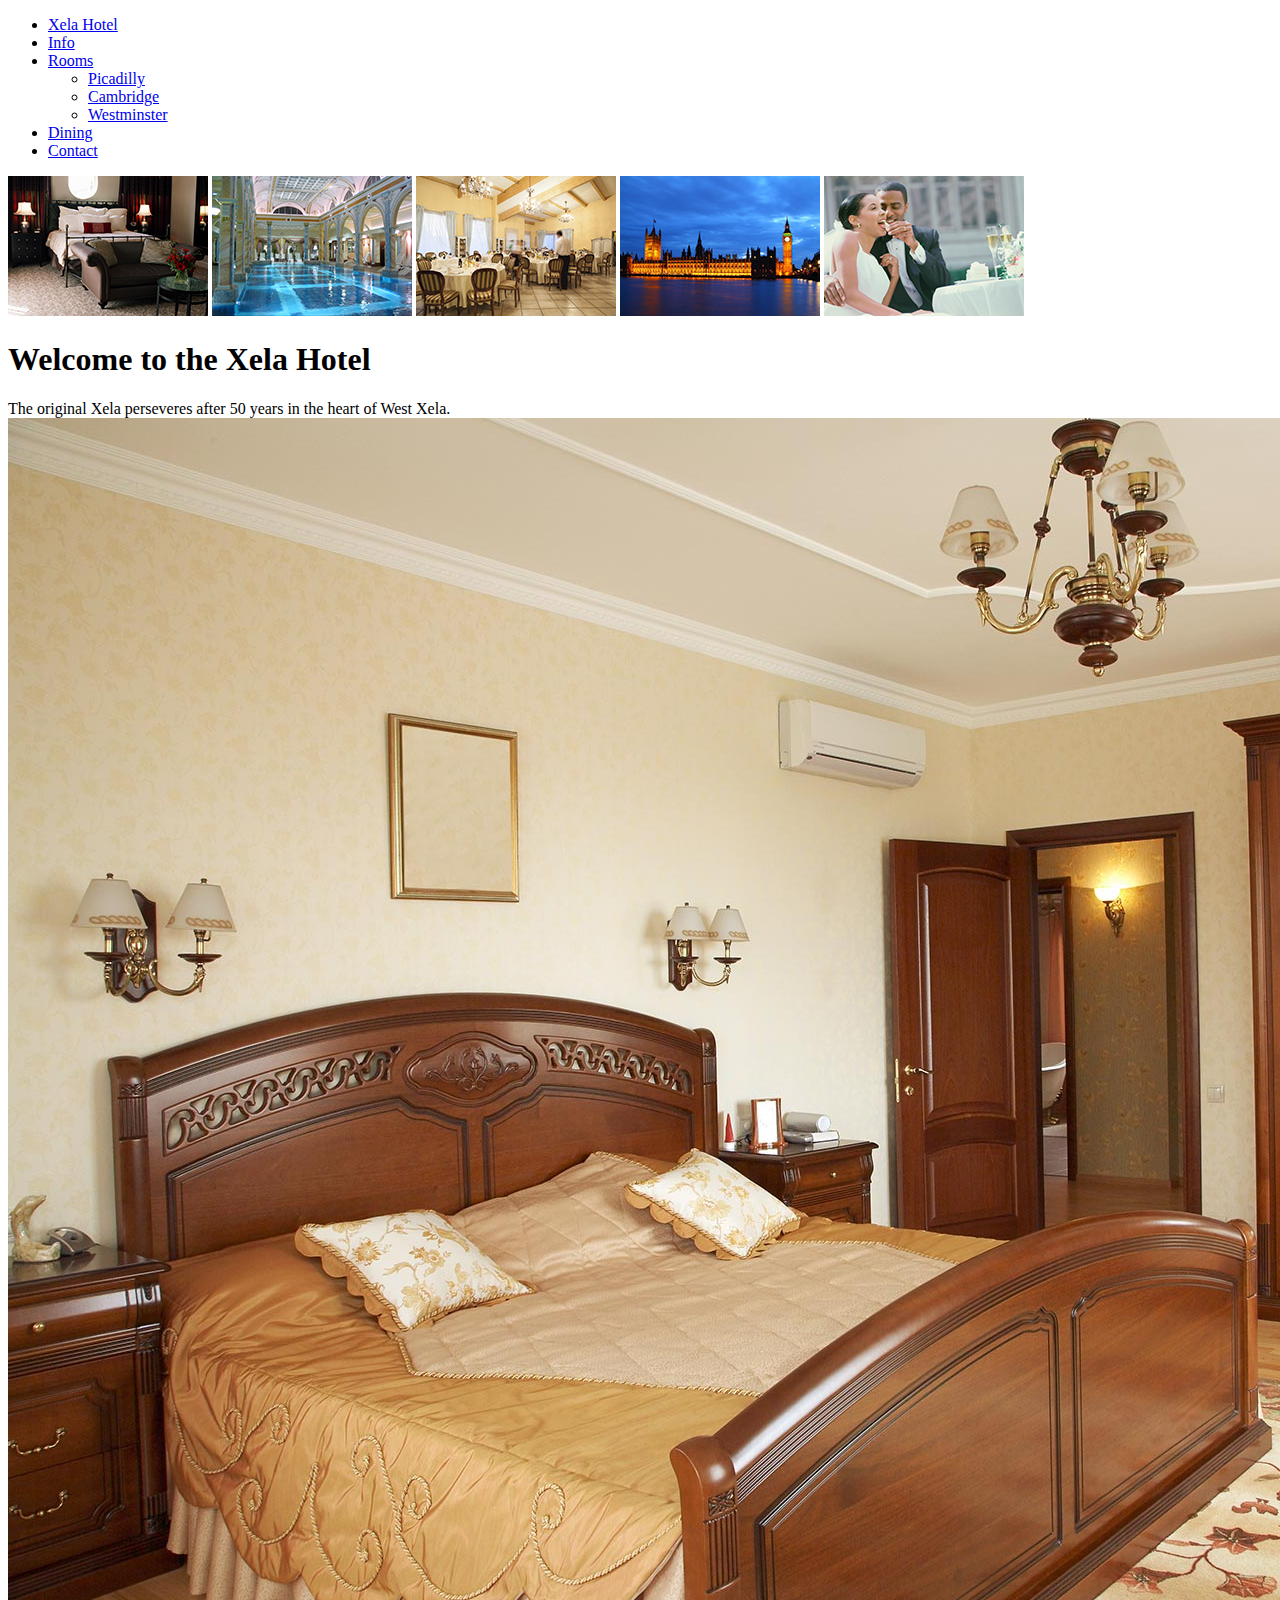
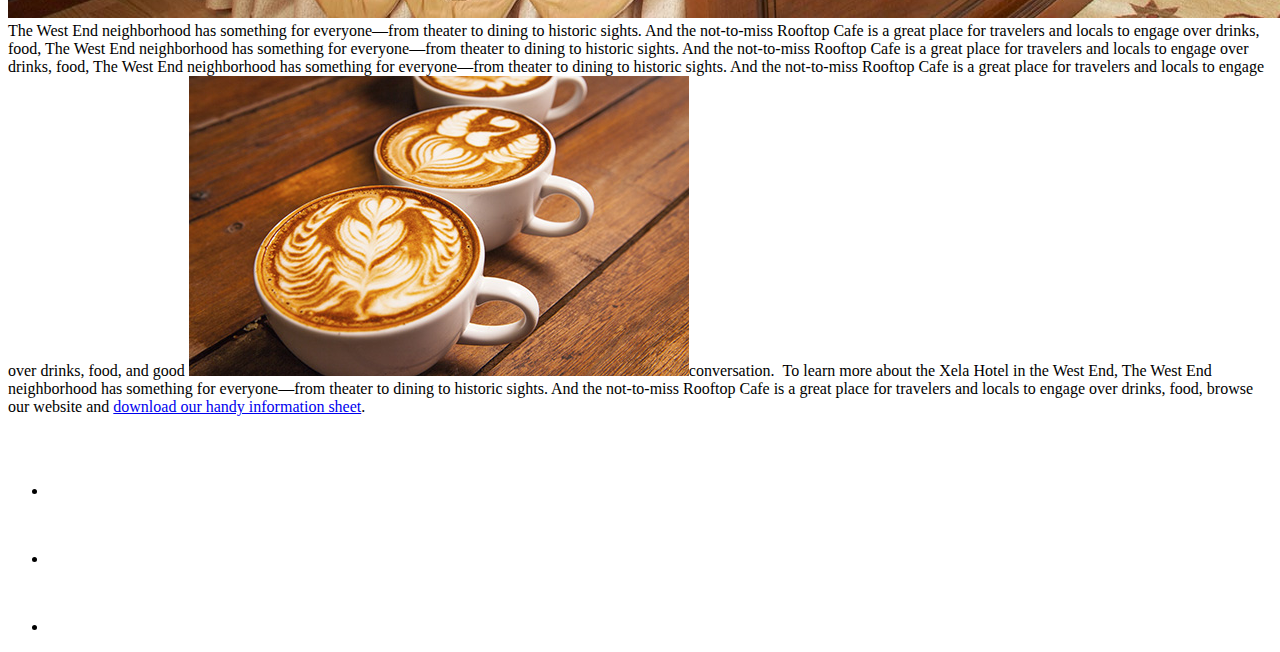
==== index.html @ 939ce2f4 "Initial commit" ====
<!DOCTYPE html>
<html lang="en">
<head>
    <meta charset="UTF-8">
    <title>Xela Hotel</title>
</head>
<body>
    <div>
        <header>
                <ul>
                    <li><a href="index.html">Xela Hotel</a></li>
                    <li><a href="info.html">Info</a></li>
                    <li><a href="rooms.html">Rooms</a>
                        <ul>
                            <li><a href="rooms.html#picadilly">Picadilly</a></li>
                            <li><a href="rooms.html#cambridge">Cambridge</a></li>
                            <li><a href="rooms.html#westminster">Westminster</a></li>
                        </ul>
                    </li>
                    <li><a href="dining.html">Dining</a></li>
                    <li><a href="contact.html">Contact</a></li>
                </ul>
        </header>
        <main>
                <div>
                    <img src="assets/index/intro_room.jpg" alt="Intro Gallery Room Sample Pictures">
                    <img src="assets/index/intro_pool.jpg" alt="Intro Gallery Pool Sample Pictures">
                    <img src="assets/index/intro_dining.jpg" alt="Intro Gallery Dining Sample Pictures">
                    <img src="assets/index/intro_attractions.jpg" alt="Intro Gallery Attractions Sample Pictures">
                    <img src="assets/index/intro_wedding.jpg" alt="Intro Gallery Dining Sample Pictures">
                </div>
                <h1>Welcome to the Xela Hotel</h1>
                <p>The original Xela perseveres after 50 years in the heart of West Xela. <img  src="assets/rooms/rooms_victoria.jpg" /> The West End neighborhood has something for everyone—from theater to dining to historic sights. And the not-to-miss Rooftop Cafe is a great place for travelers and locals to engage over drinks, food, The West End neighborhood has something for everyone—from theater to dining to historic sights. And the not-to-miss Rooftop Cafe is a great place for travelers and locals to engage over drinks, food, The West End neighborhood has something for everyone—from theater to dining to historic sights. And the not-to-miss Rooftop Cafe is a great place for travelers and locals to engage over drinks, food, and good&nbsp;<img src="assets/dining/dining_lattes.jpg" />conversation. &nbsp;To learn more about the Xela Hotel in the West End, The West End neighborhood has something for everyone—from theater to dining to historic sights. And the not-to-miss Rooftop Cafe is a great place for travelers and locals to engage over drinks, food, browse our website and <a href="files/information_sheet_.pdf">download our handy information sheet</a>.</p>
        </main>
            <div>
                <ul>
                    <li><a href="https://twitter.com"><img  src="assets/social/twitter.png" alt="icon for twitter"></a></li>
                    <li><a href="http://www.facebook.com"><img src="assets/social/facebook.png" alt="icon for facebook"></a></li>
                    <li><a href="http://www.youtube.com"><img  src="assets/social/youtube.png" alt="icon for youtube"></a></li>
                </ul>
            </div>
    </div>
</body>
</html>
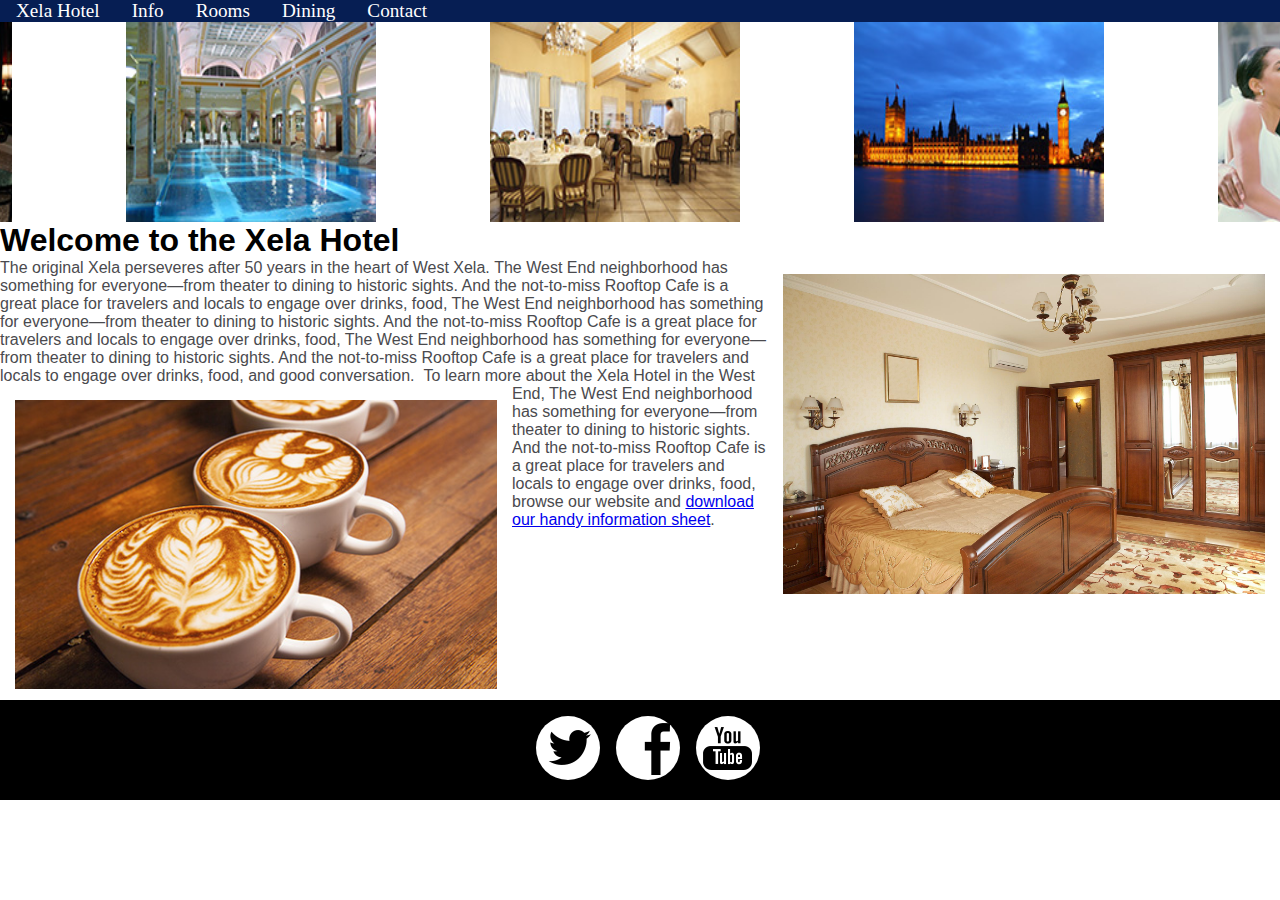
==== commit 407b6607: "cambios iniciales" ====
--- a/index.html
+++ b/index.html
@@ -3,10 +3,12 @@
 <head>
     <meta charset="UTF-8">
     <title>Xela Hotel</title>
+    <link rel="stylesheet" href="css/styles.css">
 </head>
 <body>
-    <div>
+    <div class="boxcenter">
         <header>
+            <nav>
                 <ul>
                     <li><a href="index.html">Xela Hotel</a></li>
                     <li><a href="info.html">Info</a></li>
@@ -16,29 +18,36 @@
                             <li><a href="rooms.html#cambridge">Cambridge</a></li>
                             <li><a href="rooms.html#westminster">Westminster</a></li>
                         </ul>
-                    </li>
                     <li><a href="dining.html">Dining</a></li>
                     <li><a href="contact.html">Contact</a></li>
                 </ul>
+            </nav>
         </header>
+        
         <main>
-                <div>
-                    <img src="assets/index/intro_room.jpg" alt="Intro Gallery Room Sample Pictures">
-                    <img src="assets/index/intro_pool.jpg" alt="Intro Gallery Pool Sample Pictures">
-                    <img src="assets/index/intro_dining.jpg" alt="Intro Gallery Dining Sample Pictures">
-                    <img src="assets/index/intro_attractions.jpg" alt="Intro Gallery Attractions Sample Pictures">
-                    <img src="assets/index/intro_wedding.jpg" alt="Intro Gallery Dining Sample Pictures">
-                </div>
-                <h1>Welcome to the Xela Hotel</h1>
-                <p>The original Xela perseveres after 50 years in the heart of West Xela. <img  src="assets/rooms/rooms_victoria.jpg" /> The West End neighborhood has something for everyone—from theater to dining to historic sights. And the not-to-miss Rooftop Cafe is a great place for travelers and locals to engage over drinks, food, The West End neighborhood has something for everyone—from theater to dining to historic sights. And the not-to-miss Rooftop Cafe is a great place for travelers and locals to engage over drinks, food, The West End neighborhood has something for everyone—from theater to dining to historic sights. And the not-to-miss Rooftop Cafe is a great place for travelers and locals to engage over drinks, food, and good&nbsp;<img src="assets/dining/dining_lattes.jpg" />conversation. &nbsp;To learn more about the Xela Hotel in the West End, The West End neighborhood has something for everyone—from theater to dining to historic sights. And the not-to-miss Rooftop Cafe is a great place for travelers and locals to engage over drinks, food, browse our website and <a href="files/information_sheet_.pdf">download our handy information sheet</a>.</p>
+            <div class="gallery">
+                <img src="assets/index/intro_room.jpg" alt="Intro Gallery Room Sample Pictures">
+                <img src="assets/index/intro_pool.jpg" alt="Intro Gallery Pool Sample Pictures">
+                <img src="assets/index/intro_dining.jpg" alt="Intro Gallery Dining Sample Pictures">
+                <img src="assets/index/intro_attractions.jpg" alt="Intro Gallery Attractions Sample Pictures">
+                <img src="assets/index/intro_wedding.jpg" alt="Intro Gallery Dining Sample Pictures">
+            </div>
+
+            <h1>Welcome to the Xela Hotel</h1>
+            <article>
+                <section>
+                    <p>The original Xela perseveres after 50 years in the heart of West Xela. <img  src="assets/rooms/rooms_victoria.jpg" style="width: 40%; height: 40%; float: right; padding: 15px;"/> The West End neighborhood has something for everyone—from theater to dining to historic sights. And the not-to-miss Rooftop Cafe is a great place for travelers and locals to engage over drinks, food, The West End neighborhood has something for everyone—from theater to dining to historic sights. And the not-to-miss Rooftop Cafe is a great place for travelers and locals to engage over drinks, food, The West End neighborhood has something for everyone—from theater to dining to historic sights. And the not-to-miss Rooftop Cafe is a great place for travelers and locals to engage over drinks, food, and good&nbsp;<img src="assets/dining/dining_lattes.jpg" style="width: 40%; height: 40%; float: left; padding: 15px;" />conversation. &nbsp;To learn more about the Xela Hotel in the West End, The West End neighborhood has something for everyone—from theater to dining to historic sights. And the not-to-miss Rooftop Cafe is a great place for travelers and locals to engage over drinks, food, browse our website and <a href="files/information_sheet_.pdf">download our handy information sheet</a>.</p>
+                </section>
+            </article>
         </main>
-            <div>
-                <ul>
-                    <li><a href="https://twitter.com"><img  src="assets/social/twitter.png" alt="icon for twitter"></a></li>
-                    <li><a href="http://www.facebook.com"><img src="assets/social/facebook.png" alt="icon for facebook"></a></li>
-                    <li><a href="http://www.youtube.com"><img  src="assets/social/youtube.png" alt="icon for youtube"></a></li>
-                </ul>
-            </div>
+
+    <footer class="socialmedia" >
+        <ul>
+            <li><a href="https://twitter.com"><img  src="assets/social/twitter.png" alt="icon for twitter"></a></li>
+            <li><a href="http://www.facebook.com"><img  src="assets/social/facebook.png" alt="icon for facebook"></a></li>
+             <li><a href="http://www.youtube.com"><img src="assets/social/youtube.png" alt="icon for youtube"></a></li>
+        </ul>
+    </footer>
     </div>
 </body>
 </html>
--- a/css/styles.css
+++ b/css/styles.css
@@ -0,0 +1,169 @@
+@import url(http://fonts.googleapis.com/css?family=Exo+2:400,200,600,800);
+
+*,*::before,*::after{ 
+    box-sizing: border-box;
+    margin: 0;
+    padding: 0;
+    
+}
+
+html, body {
+    height: 100%;
+}
+
+h1, h2, h3, h4, h5, h6 {
+    font-family: Geneva, Verdana, sans-serif;
+}
+
+p{
+    font-family: Tahoma, "Trebuchet MS", sans-serif;
+    color: rgb(74, 74, 78);
+}
+
+
+.boxcenter {
+    padding-bottom: 100px;
+    min-height: calc(100% - 100px);
+    bottom: 0;
+    position: relative;
+
+}
+
+
+.gallery  img{
+    height: 200px;
+    width: 250px;
+}
+
+.gallery{
+  display: grid;
+  grid-template-columns: repeat(5,300px);
+  gap: 5%;
+  justify-content: center;
+  width: 100%;
+}
+
+
+
+nav{
+    background-color: rgb(6, 30, 83);
+    padding: 0;
+    margin: 0;
+}
+
+nav ul {
+    display: flex;
+    list-style: none;
+    background-color: rgb(6, 30, 83);
+    
+}
+
+nav li {
+    margin-left: 1rem;
+    margin-right: 1rem;
+    font-size: 1.2rem;
+}
+
+nav a {
+    text-decoration: none;
+    color: #fff;
+    display: block;
+  }
+
+   
+ul li ul {
+    visibility: hidden;
+    position: absolute;
+    display: none; 
+}
+   
+ul li:hover > ul,
+ul li ul:hover {
+    visibility: visible;
+    display: block;
+}
+   
+
+.socialmedia{
+    height: 100px;
+    position: absolute;
+    bottom: 0;
+    left: 0;
+    background-color: black;
+    width: 100%;
+    color: white;
+    text-align: center;
+}
+
+.socialmedia > ul {
+    align-items: center;
+    display: flex;
+    justify-content: center;
+    list-style: none;
+    padding: 1rem;
+}
+
+.socialmedia > ul > li{
+    align-items: center;
+    height: 4rem;
+    width: 4rem;
+    margin-left: 1rem;
+    border-radius: 2rem;
+}
+
+.socialmedia > ul > li > a >img{
+    border-radius: 50%;
+    
+}
+
+.container{
+    display: flex;
+    flex-direction: column;
+    gap: 3%;
+}
+
+/*  Informacion */
+
+.info{
+    display: grid;
+    grid-template-columns: 70% 25%;
+    gap: 2%;
+    justify-content: center;
+    width: 100%;
+}
+
+.info__general{
+    justify-content: center;
+    
+}
+
+.info__description__section__items > ul{
+    list-style: none;
+    display: grid;
+    grid-template-columns: 30% 30% 30%;
+    gap: 3%;
+    justify-content: center;
+    width: 100%;
+   
+    
+}
+
+.info__description__section__items > ul > li{
+    text-align: center;
+    color: red;
+    border:2px solid red;
+    border-radius: 10px;
+    font-size: 0.75rem;
+}
+
+.info__description__section__items--list > ul{
+    list-style: none;
+    display: flex;
+    flex-direction: column;
+
+}
+
+.info__description__section__items--list > ul > li{
+    color:gray;
+    
+}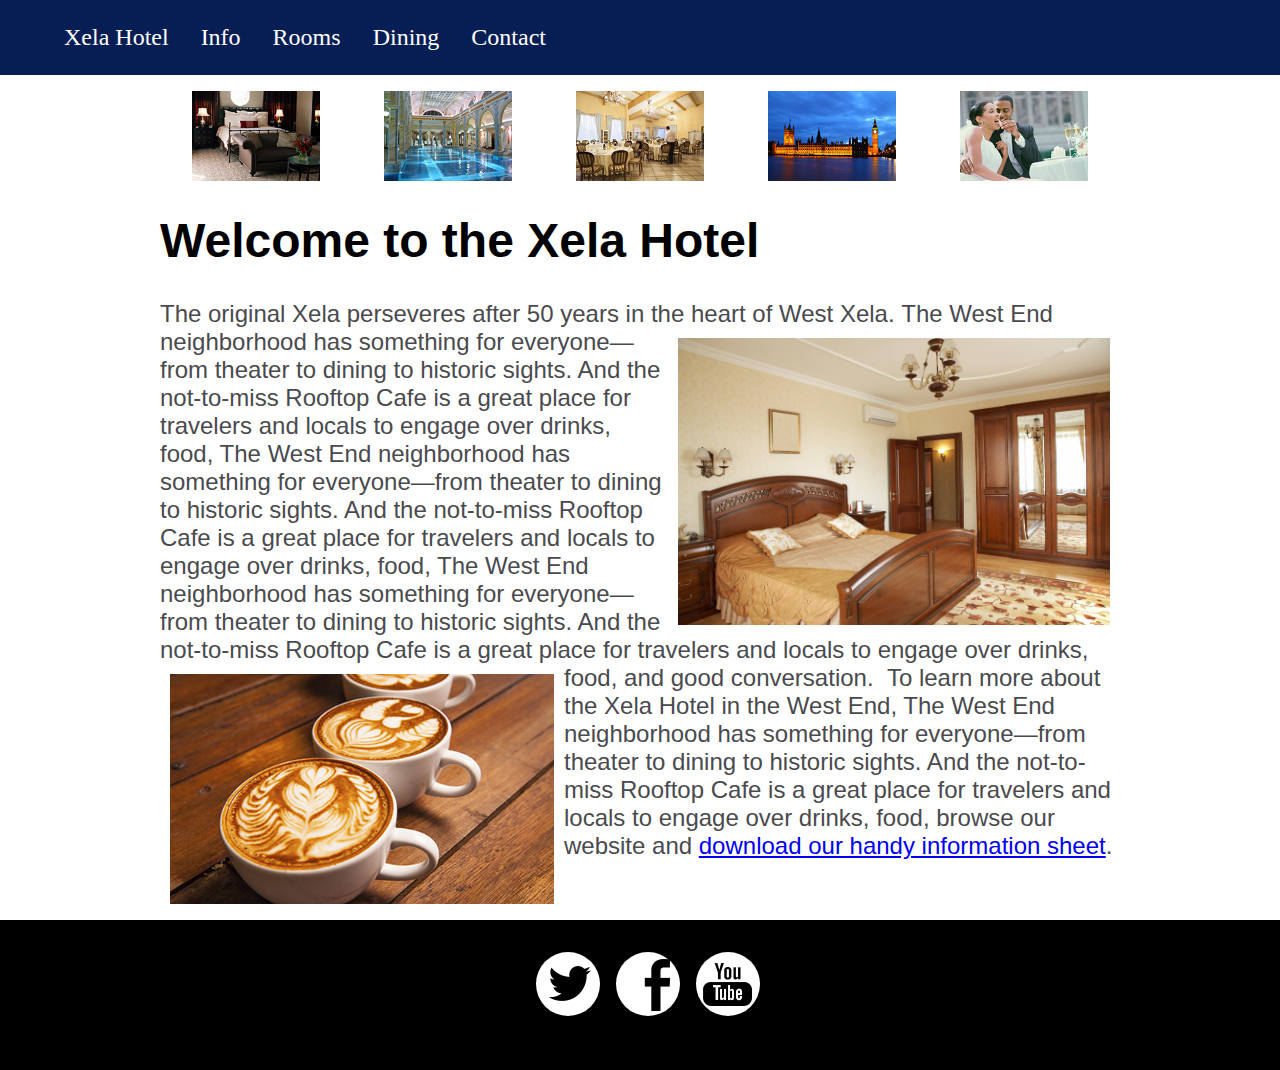
==== commit 15ff67e8: "update: deploy githubpages" ====
--- a/index.html
+++ b/index.html
@@ -33,15 +33,17 @@
                 <img src="assets/index/intro_wedding.jpg" alt="Intro Gallery Dining Sample Pictures">
             </div>
 
-            <h1>Welcome to the Xela Hotel</h1>
-            <article>
+            
+            <article class="presentation">
+                <h1>Welcome to the Xela Hotel</h1>
                 <section>
-                    <p>The original Xela perseveres after 50 years in the heart of West Xela. <img  src="assets/rooms/rooms_victoria.jpg" style="width: 40%; height: 40%; float: right; padding: 15px;"/> The West End neighborhood has something for everyone—from theater to dining to historic sights. And the not-to-miss Rooftop Cafe is a great place for travelers and locals to engage over drinks, food, The West End neighborhood has something for everyone—from theater to dining to historic sights. And the not-to-miss Rooftop Cafe is a great place for travelers and locals to engage over drinks, food, The West End neighborhood has something for everyone—from theater to dining to historic sights. And the not-to-miss Rooftop Cafe is a great place for travelers and locals to engage over drinks, food, and good&nbsp;<img src="assets/dining/dining_lattes.jpg" style="width: 40%; height: 40%; float: left; padding: 15px;" />conversation. &nbsp;To learn more about the Xela Hotel in the West End, The West End neighborhood has something for everyone—from theater to dining to historic sights. And the not-to-miss Rooftop Cafe is a great place for travelers and locals to engage over drinks, food, browse our website and <a href="files/information_sheet_.pdf">download our handy information sheet</a>.</p>
+                    <p>The original Xela perseveres after 50 years in the heart of West Xela. <img  src="assets/rooms/rooms_victoria.jpg" style="width: 45%; height: 40%; float: right; padding: 10px;"/> The West End neighborhood has something for everyone—from theater to dining to historic sights. And the not-to-miss Rooftop Cafe is a great place for travelers and locals to engage over drinks, food, The West End neighborhood has something for everyone—from theater to dining to historic sights. And the not-to-miss Rooftop Cafe is a great place for travelers and locals to engage over drinks, food, The West End neighborhood has something for everyone—from theater to dining to historic sights. And the not-to-miss Rooftop Cafe is a great place for travelers and locals to engage over drinks, food, and good&nbsp;<img src="assets/dining/dining_lattes.jpg" style="width: 40%; height: 40%; float: left; padding: 10px;" />conversation. &nbsp;To learn more about the Xela Hotel in the West End, The West End neighborhood has something for everyone—from theater to dining to historic sights. And the not-to-miss Rooftop Cafe is a great place for travelers and locals to engage over drinks, food, browse our website and <a href="files/information_sheet_.pdf">download our handy information sheet</a>.</p>
                 </section>
             </article>
+
         </main>
 
-    <footer class="socialmedia" >
+    <footer>
         <ul>
             <li><a href="https://twitter.com"><img  src="assets/social/twitter.png" alt="icon for twitter"></a></li>
             <li><a href="http://www.facebook.com"><img  src="assets/social/facebook.png" alt="icon for facebook"></a></li>
--- a/css/styles.css
+++ b/css/styles.css
@@ -1,101 +1,99 @@
-@import url(http://fonts.googleapis.com/css?family=Exo+2:400,200,600,800);
-
-*,*::before,*::after{ 
-    box-sizing: border-box;
+
+/* ----- Global Resources */
+html, body {
+    height: 100%;
+    width: 100%;
     margin: 0;
     padding: 0;
-    
-}
-
-html, body {
-    height: 100%;
-}
-
+
+}
+
+/* Configure text default to all routes*/
+strong{
+    font-size: 1.5rem;
+    font-weight: 100%;
+}
+
+h1{
+    font-size: 3rem;
+    font-weight: 100%;
+}
+
+h2{
+    font-size: 2rem;
+    font-weight: 100%;
+    
+}
 h1, h2, h3, h4, h5, h6 {
     font-family: Geneva, Verdana, sans-serif;
 }
 
 p{
+    color: rgb(74, 74, 78);
+    font-size: 1.5rem;
     font-family: Tahoma, "Trebuchet MS", sans-serif;
-    color: rgb(74, 74, 78);
 }
 
 
 .boxcenter {
-    padding-bottom: 100px;
-    min-height: calc(100% - 100px);
-    bottom: 0;
+    min-height: 100%;
+    padding-bottom: 50px;
     position: relative;
-
-}
-
-
-.gallery  img{
-    height: 200px;
-    width: 250px;
-}
-
-.gallery{
-  display: grid;
-  grid-template-columns: repeat(5,300px);
-  gap: 5%;
-  justify-content: center;
-  width: 100%;
-}
-
-
+}
+
+/* -----  Nav */
 
 nav{
     background-color: rgb(6, 30, 83);
-    padding: 0;
-    margin: 0;
+    height: 50%;
+    margin-bottom: 1rem;
+    padding: 0.5rem;
 }
 
 nav ul {
-    display: flex;
-    list-style: none;
     background-color: rgb(6, 30, 83);
-    
+    display: flex;
+    list-style: none;
 }
 
 nav li {
+    font-size: 1.5rem;
     margin-left: 1rem;
     margin-right: 1rem;
-    font-size: 1.2rem;
 }
 
 nav a {
-    text-decoration: none;
     color: #fff;
     display: block;
-  }
+    text-decoration: none;   
+}
 
    
 ul li ul {
+    display: none;
+    position: absolute;
     visibility: hidden;
-    position: absolute;
-    display: none; 
 }
    
 ul li:hover > ul,
-ul li ul:hover {
+ul li ul:hover {   
+    display: block;
     visibility: visible;
-    display: block;
 }
    
 
-.socialmedia{
-    height: 100px;
+/* ---- Footer */
+footer{
+    background-color: black;
+    bottom: 0;
+    color: white;
     position: absolute;
-    bottom: 0;
-    left: 0;
-    background-color: black;
-    width: 100%;
-    color: white;
     text-align: center;
-}
-
-.socialmedia > ul {
+    width: 100%;
+    height: 150px;
+}
+
+footer > ul {
     align-items: center;
     display: flex;
     justify-content: center;
@@ -103,7 +101,7 @@
     padding: 1rem;
 }
 
-.socialmedia > ul > li{
+footer> ul > li{
     align-items: center;
     height: 4rem;
     width: 4rem;
@@ -111,51 +109,116 @@
     border-radius: 2rem;
 }
 
-.socialmedia > ul > li > a >img{
+footer > ul > li > a > img{
     border-radius: 50%;
     
 }
 
+
+
+/* -----  Index */
+
+
+.gallery > img{
+    height: 100%;
+    width: 100%;
+}
+
+.gallery{
+  display: grid;
+  grid-template-columns: repeat(5,10%);
+  gap: 5%;
+  justify-content: center;
+  width: 100%;
+}
+
+.presentation{
+    margin-left: 10rem;
+    margin-right: 10rem;
+    margin-bottom: 10rem;
+}
+
+/*  Dinning  and Rooms*/
+
 .container{
     display: flex;
     flex-direction: column;
-    gap: 3%;
-}
-
-/*  Informacion */
+    margin-left: 10rem;
+    margin-right: 10rem;
+    margin-bottom: 10rem;
+}
+
+.container__content {
+    display: flex;
+    flex-direction: column;
+}
+
+.container__content__img{
+    display: flex;
+    flex-direction: column;
+    align-items: center;
+    justify-content: center;
+}
+
+.container__content__img > img{
+    width: 50%;
+    height: 50%;
+}
+
+
+
+/*  Information */
 
 .info{
-    display: grid;
-    grid-template-columns: 70% 25%;
-    gap: 2%;
+    display: flex;
+    flex-direction: row;
     justify-content: center;
     width: 100%;
 }
 
 .info__general{
-    justify-content: center;
-    
-}
-
-.info__description__section__items > ul{
+    display: flex;
+    flex-direction: column;
+    justify-content: center;
+    
+    
+    margin-left: 5rem;
+    margin-right: 5rem;
+    margin-bottom: 5rem ;
+}
+
+.info__description__section__items__general{
     list-style: none;
     display: grid;
     grid-template-columns: 30% 30% 30%;
     gap: 3%;
-    justify-content: center;
-    width: 100%;
-   
-    
-}
-
-.info__description__section__items > ul > li{
+    justify-content: left;
+    width: 100%;
+    margin-bottom:15px; 
+}
+
+.info__description__section__items__general__item--bckgreen{
+    background-color: rgb(18, 248, 18);
+    opacity: 50%;
+}
+
+.info__description__section__items__general__item--red{
     text-align: center;
+    width: 150px;
     color: red;
     border:2px solid red;
-    border-radius: 10px;
+    border-radius: 5px;
     font-size: 0.75rem;
 }
 
+.info__description__section__items__general__item--gray{
+    text-align: center;
+    color: gray;
+    border:2px solid gray;
+    border-radius: 5px;
+    font-size: 0.75rem;
+}
+
 .info__description__section__items--list > ul{
     list-style: none;
     display: flex;
@@ -164,6 +227,21 @@
 }
 
 .info__description__section__items--list > ul > li{
-    color:gray;
-    
+    background-color: silver;
+    border:2px solid silver;
+    border-radius: 5px;
+    margin: 0.5rem;
+}
+
+
+/*  Contact */
+
+form{
+    margin-top: 5%;
+    margin-left: 20%;
+}
+button{
+    background-color: rgb(3, 3, 56);
+    color: white;
+    font-size: 16px
 }